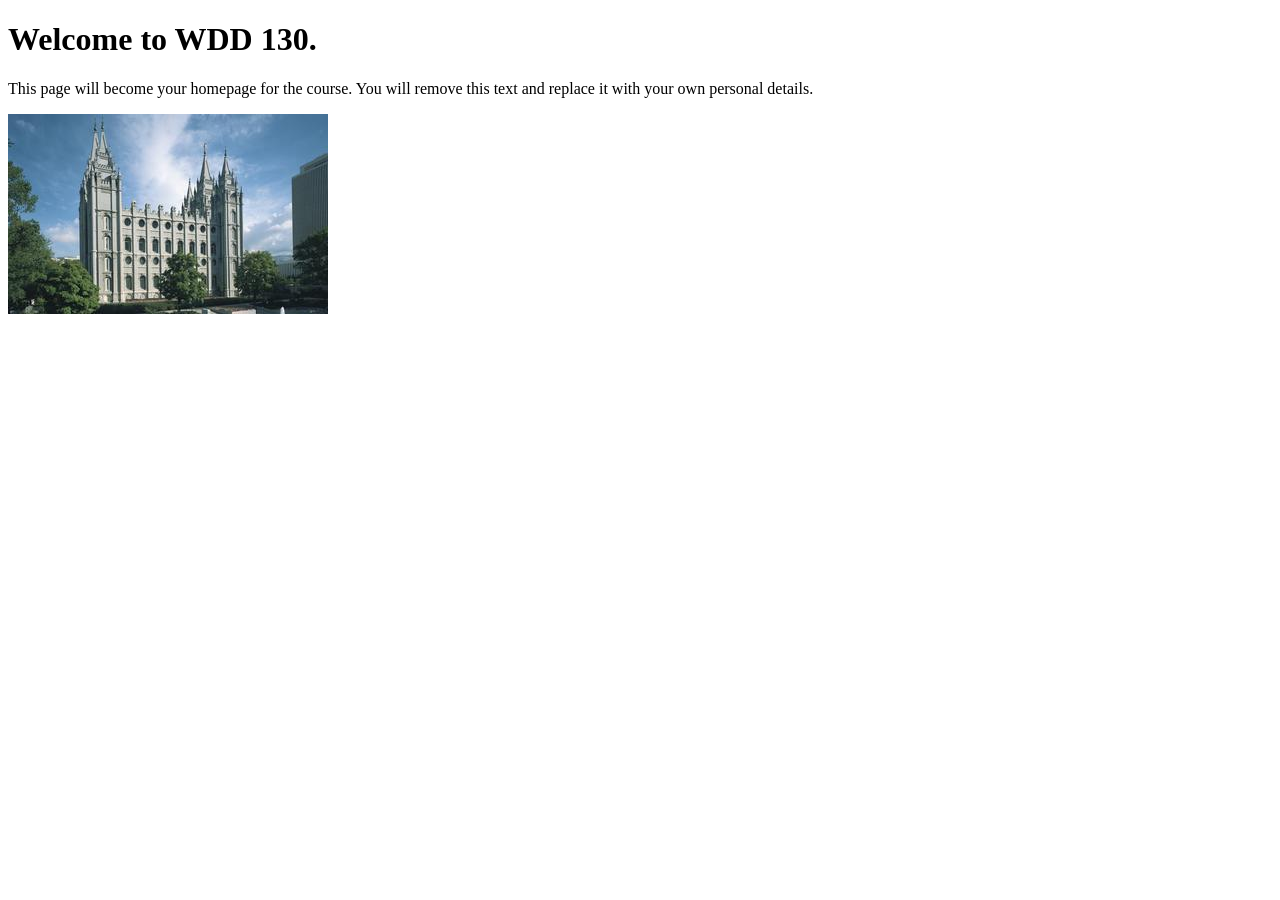
==== index.html @ b0439f31 "Initial commit" ====
<!DOCTYPE html>
<html lang="en">
<head>
    <meta charset="UTF-8">
    <meta name="viewport" content="width=device-width, initial-scale=1.0">
    <title>WDD 130 | Personal Homepage</title>
</head>
<body>
    <h1>Welcome to WDD 130.</h1>
    <p>This page will become your homepage for the course. You will remove this text and replace it with your own personal details.</p>

    <img src="images/salt-lake-temple.jpg" alt="The Salt Lake Temple.">
</body>
</html>
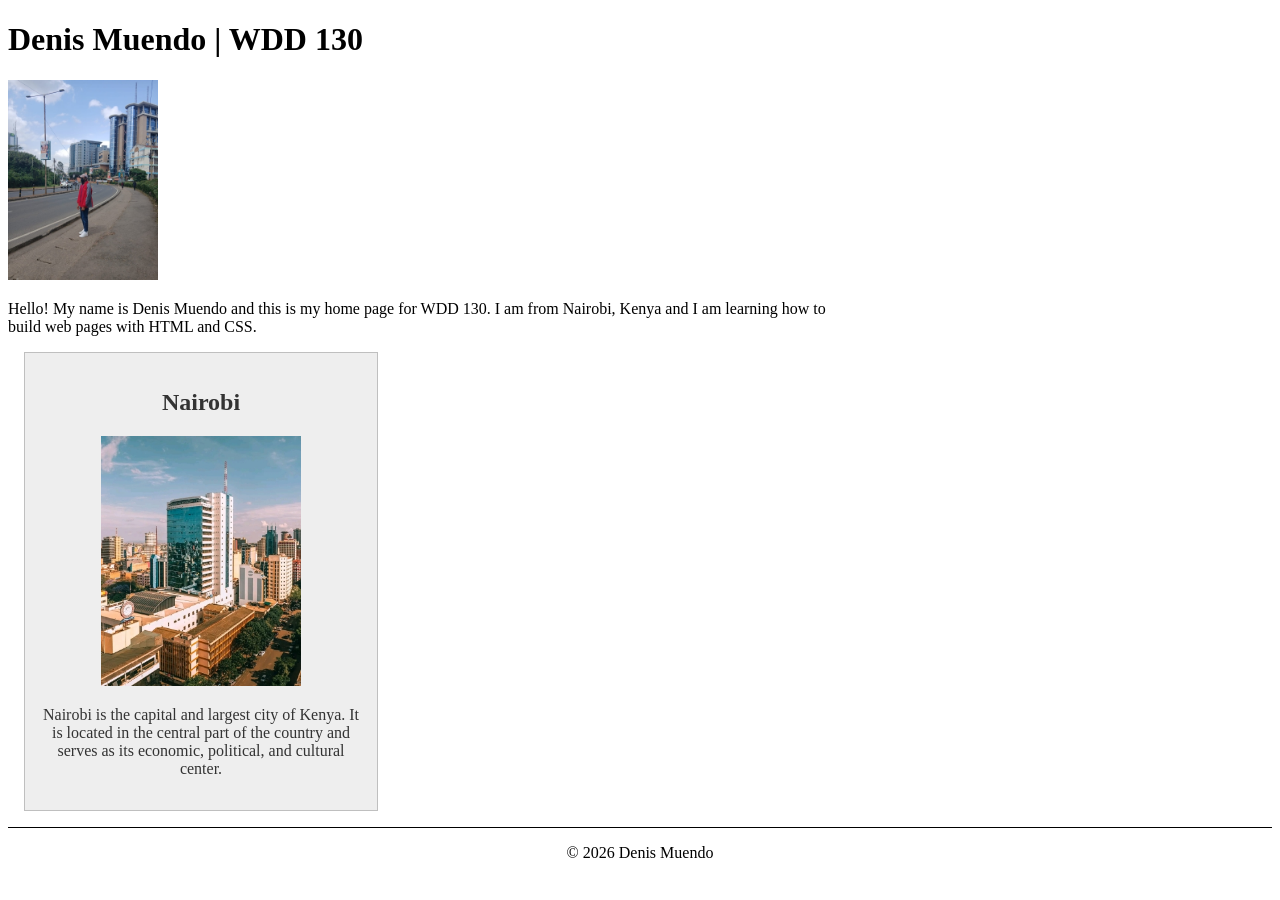
==== commit 480877c2: "Just made my Temple card" ====
--- a/index.html
+++ b/index.html
@@ -3,12 +3,24 @@
 <head>
     <meta charset="UTF-8">
     <meta name="viewport" content="width=device-width, initial-scale=1.0">
-    <title>WDD 130 | Personal Homepage</title>
+    <title>Denis Muendo | WDD 130</title>
+    <meta name="description" content="Denis Muendo's WDD 130 course home page for web design and development.">
+    <meta name="author" content="Denis Muendo">
+    <link rel="stylesheet" href="styles/styles.css">
 </head>
 <body>
-    <h1>Welcome to WDD 130.</h1>
-    <p>This page will become your homepage for the course. You will remove this text and replace it with your own personal details.</p>
-
-    <img src="images/salt-lake-temple.jpg" alt="The Salt Lake Temple.">
+    <main>
+        <h1>Denis Muendo | WDD 130</h1>
+        <img src="images/Denis Muendo.jpg" alt="Denis Muendo">
+        <p>Hello! My name is Denis Muendo and this is my home page for WDD 130. I am from Nairobi, Kenya and I am learning how to build web pages with HTML and CSS.</p>
+    </main>
+    <aside>
+        <h2>Nairobi</h2>
+        <img src="images/Profile Nairobi city.jpg" alt="Nairobi skyline">
+        <p>Nairobi is the capital and largest city of Kenya. It is located in the central part of the country and serves as its economic, political, and cultural center.</p>
+    </aside>
+    <footer>
+        <p>&copy; 2026 Denis Muendo</p>
+    </footer>
 </body>
-</html>+</html>
--- a/styles/styles.css
+++ b/styles/styles.css
@@ -0,0 +1,31 @@
+main {
+   max-width: 840px;
+}
+
+aside {
+    width: 20rem;
+    margin: 1rem;
+    border: 1px solid rgb(0 0 0 / 0.2); /* 1 */
+    padding: 1rem;
+    background-color: #eee;
+    color: #333;
+    text-align: center;
+}
+
+aside img {
+    width: 200px;
+    height: auto;
+}
+
+main img {
+    width: 150px;
+    height: auto;
+}
+
+p { padding: 0;}
+
+footer {
+    margin-top: 15px;
+    border-top: 1px solid #000;
+    text-align: center;
+}
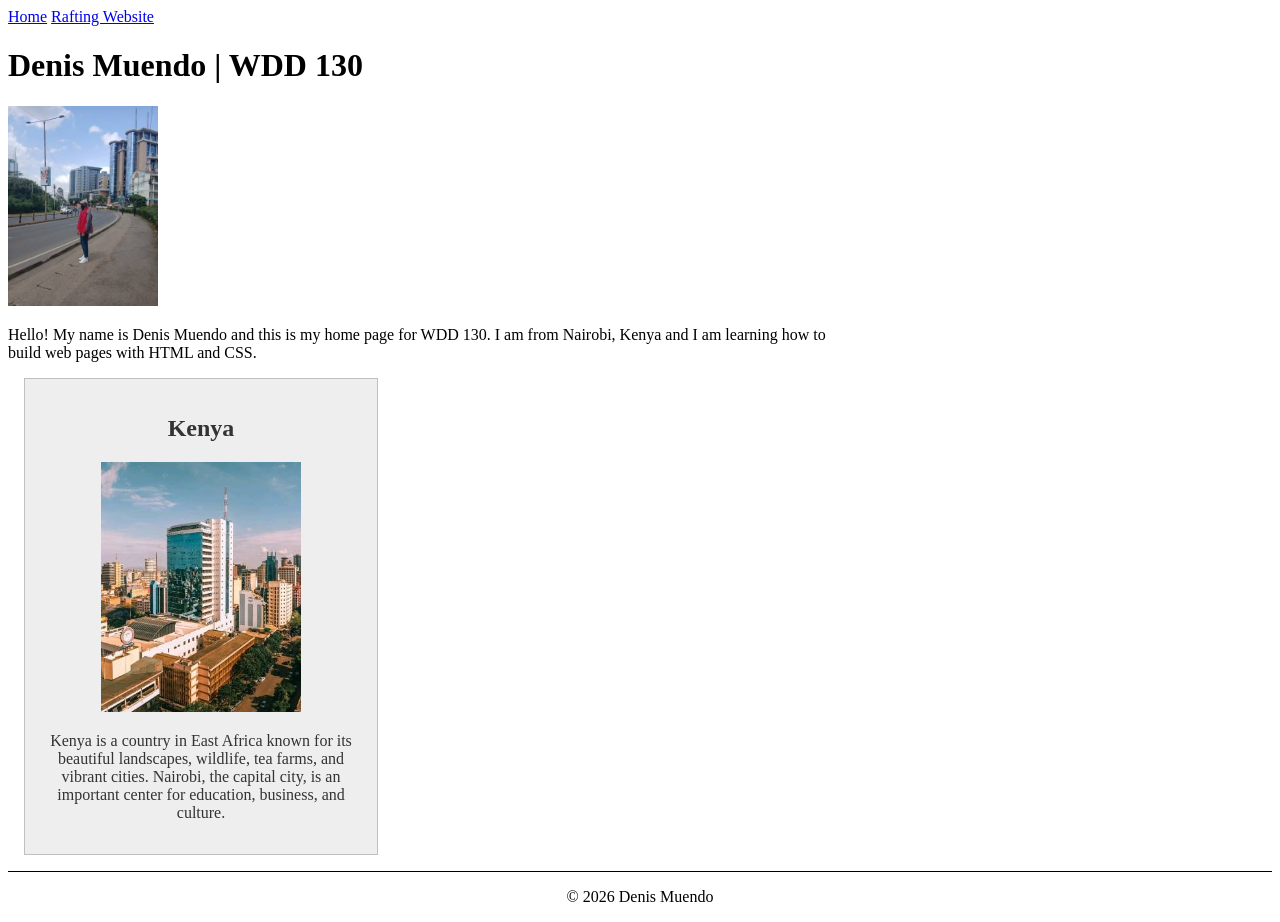
==== commit 557e2145: "corrected my website to include a profile picture and a picture of kenya. I also added a little bit " ====
--- a/index.html
+++ b/index.html
@@ -9,15 +9,21 @@
     <link rel="stylesheet" href="styles/styles.css">
 </head>
 <body>
+    <header>
+        <nav>
+            <a href="#">Home</a>
+            <a href="wwr/">Rafting Website</a>
+        </nav>
+    </header>
     <main>
         <h1>Denis Muendo | WDD 130</h1>
-        <img src="images/Denis Muendo.jpg" alt="Denis Muendo">
+        <img src="images/profile.jpg" alt="Hello, my name is Denis Muendo">
         <p>Hello! My name is Denis Muendo and this is my home page for WDD 130. I am from Nairobi, Kenya and I am learning how to build web pages with HTML and CSS.</p>
     </main>
     <aside>
-        <h2>Nairobi</h2>
-        <img src="images/Profile Nairobi city.jpg" alt="Nairobi skyline">
-        <p>Nairobi is the capital and largest city of Kenya. It is located in the central part of the country and serves as its economic, political, and cultural center.</p>
+        <h2>Kenya</h2>
+        <img src="images/kenya.jpg" alt="Nairobi skyline in Kenya">
+        <p>Kenya is a country in East Africa known for its beautiful landscapes, wildlife, tea farms, and vibrant cities. Nairobi, the capital city, is an important center for education, business, and culture.</p>
     </aside>
     <footer>
         <p>&copy; 2026 Denis Muendo</p>
